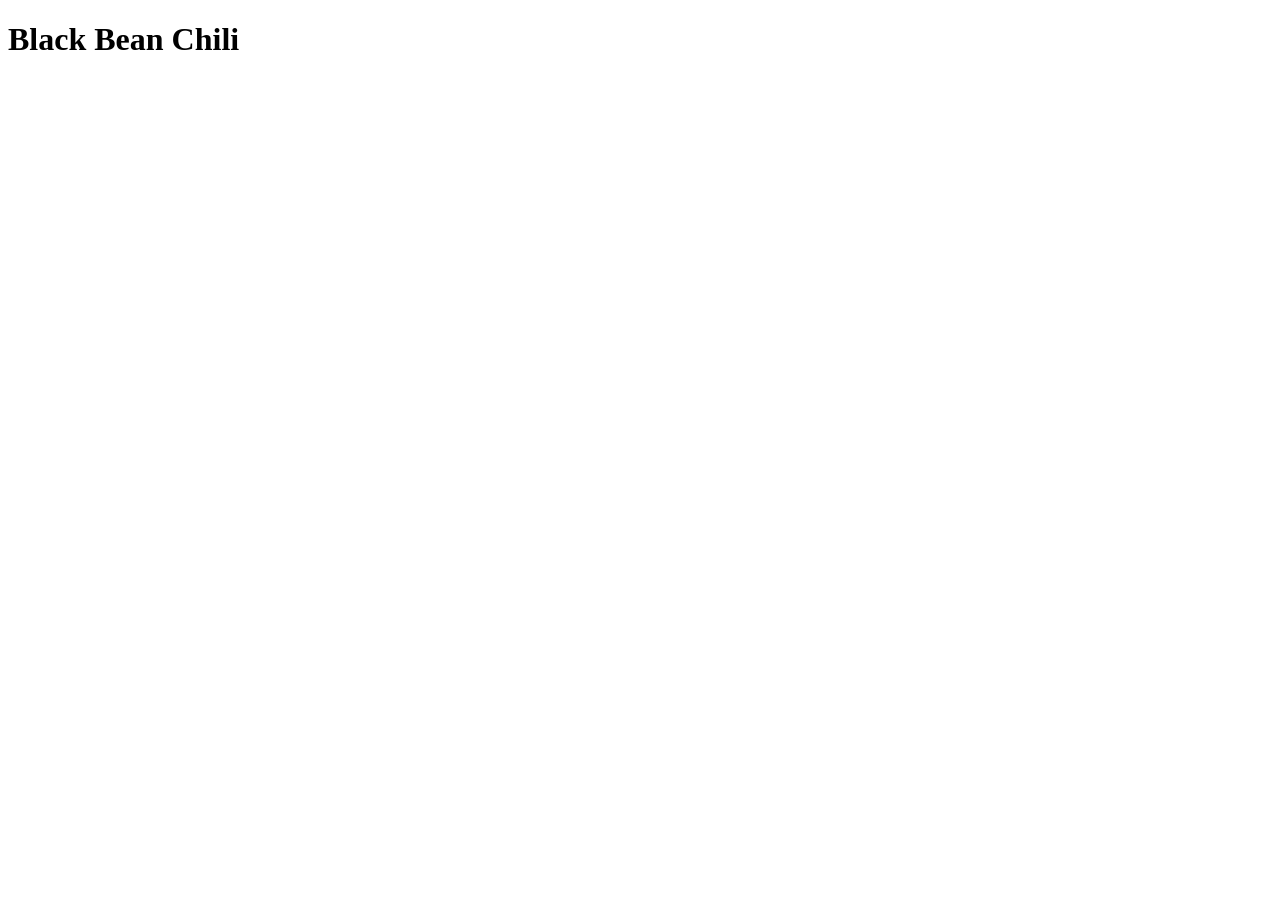
==== recipes/Black-Bean-Chili.html @ 7754005f "Add recipes and build working links" ====
<!DOCTYPE html>
<html lang="en">
<head>
    <meta charset="UTF-8">
    <meta name="viewport" content="width=device-width, initial-scale=1.0">
    <title>Document</title>
</head>
<body>
    <h1>Black Bean Chili</h1>
    <a href="../index.html"></a>

</body>
</html>
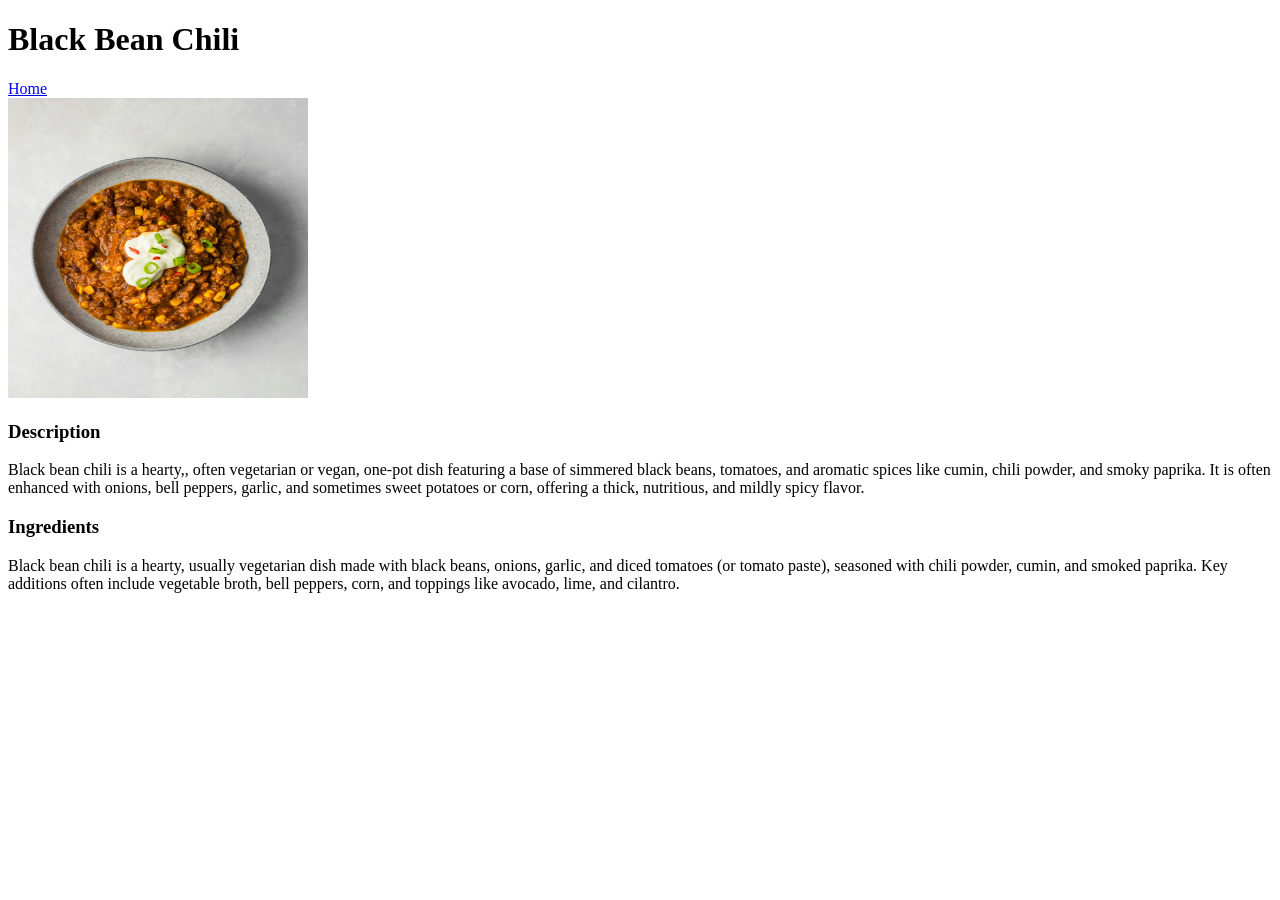
==== commit cb9acd80: "Change recipe images and add information Previously, there was no description or ingredients in the " ====
--- a/recipes/Black-Bean-Chili.html
+++ b/recipes/Black-Bean-Chili.html
@@ -7,7 +7,12 @@
 </head>
 <body>
     <h1>Black Bean Chili</h1>
-    <a href="../index.html"></a>
-
+    <a href="../index.html">Home</a>
+    <br>
+    <img src="../images/Black-bean-chili.jpg" alt="" height="300" width="300">
+    <h3>Description</h3>
+    <p>Black bean chili is a hearty,, often vegetarian or vegan, one-pot dish featuring a base of simmered black beans, tomatoes, and aromatic spices like cumin, chili powder, and smoky paprika. It is often enhanced with onions, bell peppers, garlic, and sometimes sweet potatoes or corn, offering a thick, nutritious, and mildly spicy flavor. </p>
+    <h3>Ingredients</h3>
+    <p>Black bean chili is a hearty, usually vegetarian dish made with black beans, onions, garlic, and diced tomatoes (or tomato paste), seasoned with chili powder, cumin, and smoked paprika. Key additions often include vegetable broth, bell peppers, corn, and toppings like avocado, lime, and cilantro. </p>
 </body>
 </html>
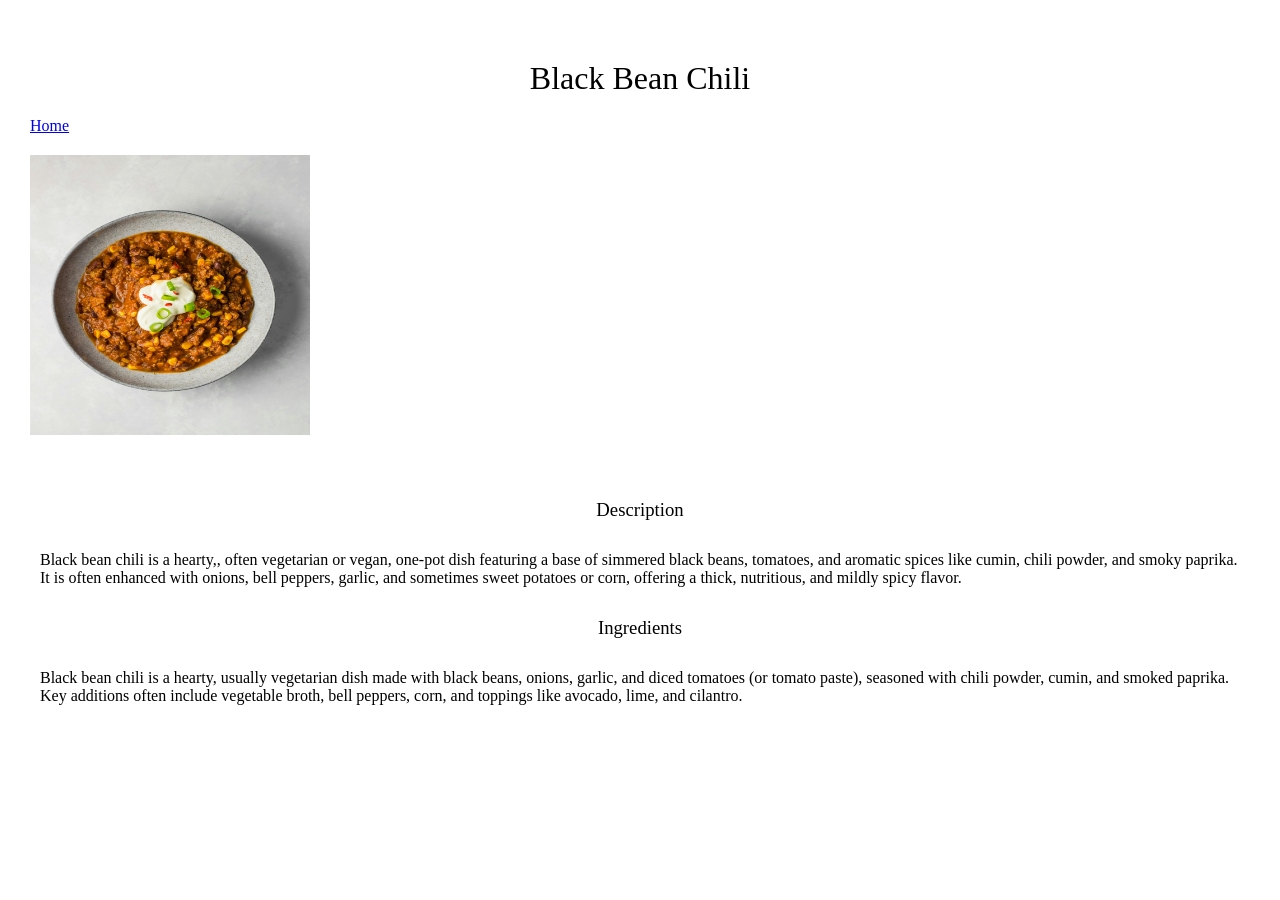
==== commit 99182a0e: "Add styling in style.css and link html with css" ====
--- a/recipes/Black-Bean-Chili.html
+++ b/recipes/Black-Bean-Chili.html
@@ -4,15 +4,19 @@
     <meta charset="UTF-8">
     <meta name="viewport" content="width=device-width, initial-scale=1.0">
     <title>Document</title>
+    <link rel="stylesheet" href="../css/style.css">
+
 </head>
 <body>
-    <h1>Black Bean Chili</h1>
+    <h1 class="heading">Black Bean Chili</h1>
     <a href="../index.html">Home</a>
     <br>
     <img src="../images/Black-bean-chili.jpg" alt="" height="300" width="300">
-    <h3>Description</h3>
-    <p>Black bean chili is a hearty,, often vegetarian or vegan, one-pot dish featuring a base of simmered black beans, tomatoes, and aromatic spices like cumin, chili powder, and smoky paprika. It is often enhanced with onions, bell peppers, garlic, and sometimes sweet potatoes or corn, offering a thick, nutritious, and mildly spicy flavor. </p>
-    <h3>Ingredients</h3>
-    <p>Black bean chili is a hearty, usually vegetarian dish made with black beans, onions, garlic, and diced tomatoes (or tomato paste), seasoned with chili powder, cumin, and smoked paprika. Key additions often include vegetable broth, bell peppers, corn, and toppings like avocado, lime, and cilantro. </p>
-</body>
-</html>+    <div class="text_content">
+        <h3 class="heading">Description</h3>
+        <p>Black bean chili is a hearty,, often vegetarian or vegan, one-pot dish featuring a base of simmered black beans, tomatoes, and aromatic spices like cumin, chili powder, and smoky paprika. It is often enhanced with onions, bell peppers, garlic, and sometimes sweet potatoes or corn, offering a thick, nutritious, and mildly spicy flavor. </p>
+        <h3 class="heading">Ingredients</h3>
+        <p>Black bean chili is a hearty, usually vegetarian dish made with black beans, onions, garlic, and diced tomatoes (or tomato paste), seasoned with chili powder, cumin, and smoked paprika. Key additions often include vegetable broth, bell peppers, corn, and toppings like avocado, lime, and cilantro. </p>
+        </body>
+        </html>
+    </div>
--- a/css/style.css
+++ b/css/style.css
@@ -0,0 +1,27 @@
+* {
+    padding: 10px 10px;
+    margin: 10px auto;
+    box-sizing: border-box;
+}
+
+.heading {
+    text-align: center;
+    font-family: "Montserrat", serif;
+    font-optical-sizing: auto;
+    font-weight: 400;
+    font-style: normal;
+}
+
+.content{
+    font-family: "Lora", serif;
+    font-optical-sizing: auto;
+    font-weight: 400;
+    font-style: normal;
+}
+
+.text_content p{
+    font-family: "Lora", serif;
+    font-optical-sizing: auto;
+    font-weight: 400;
+    font-style: normal;
+}
